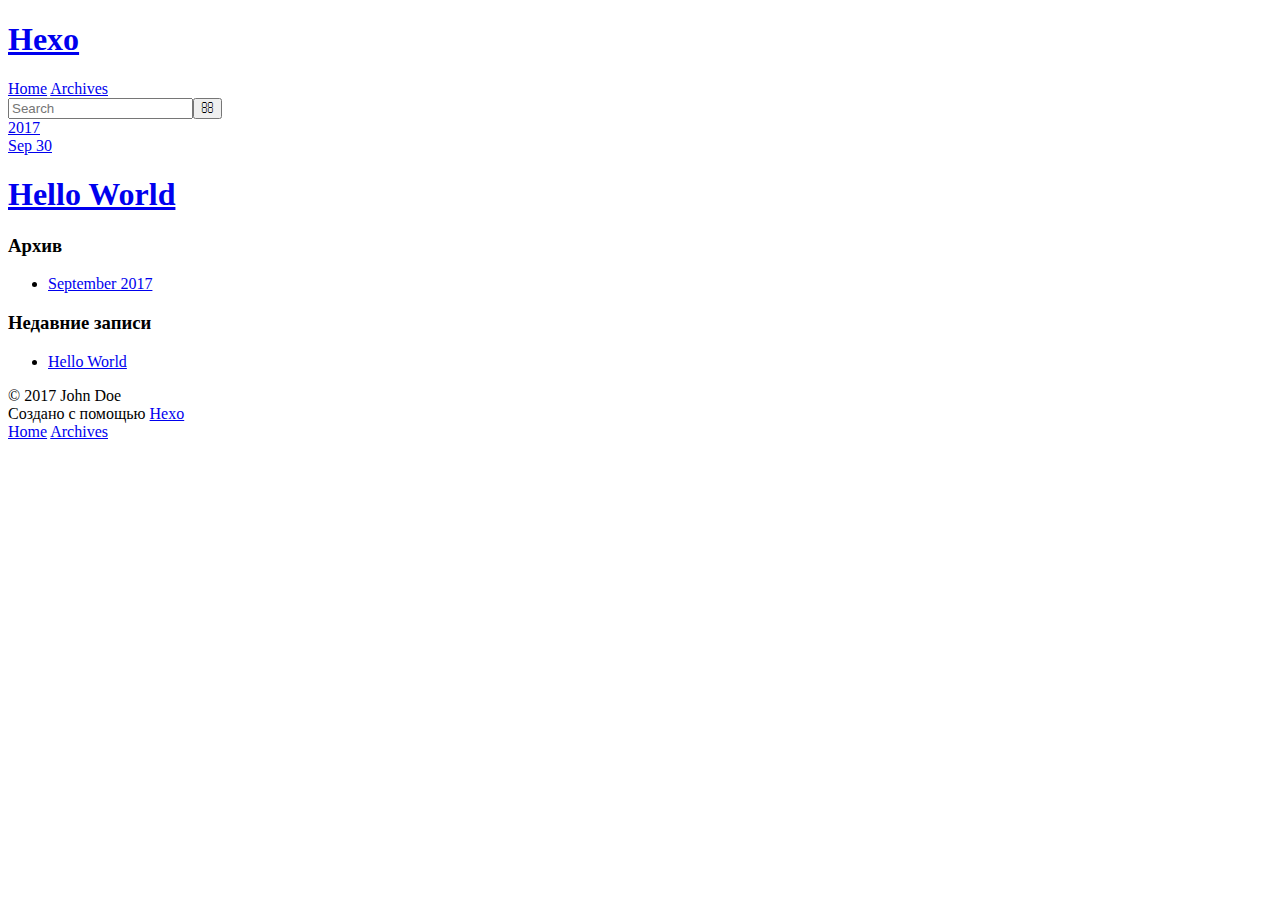
==== archives/index.html @ 641fe26c "Site updated: 2017-09-30 15:35:42" ====
<!DOCTYPE html>
<html>
<head>
  <meta charset="utf-8">
  
  <title>Архив | Hexo</title>
  <meta name="viewport" content="width=device-width, initial-scale=1, maximum-scale=1">
  <meta property="og:type" content="website">
<meta property="og:title" content="Hexo">
<meta property="og:url" content="http://yoursite.com/archives/index.html">
<meta property="og:site_name" content="Hexo">
<meta name="twitter:card" content="summary">
<meta name="twitter:title" content="Hexo">
  
    <link rel="alternate" href="/atom.xml" title="Hexo" type="application/atom+xml">
  
  
    <link rel="icon" href="/favicon.png">
  
  
    <link href="//fonts.googleapis.com/css?family=Source+Code+Pro" rel="stylesheet" type="text/css">
  
  <link rel="stylesheet" href="/css/style.css">
  

</head>

<body>
  <div id="container">
    <div id="wrap">
      <header id="header">
  <div id="banner"></div>
  <div id="header-outer" class="outer">
    <div id="header-title" class="inner">
      <h1 id="logo-wrap">
        <a href="/" id="logo">Hexo</a>
      </h1>
      
    </div>
    <div id="header-inner" class="inner">
      <nav id="main-nav">
        <a id="main-nav-toggle" class="nav-icon"></a>
        
          <a class="main-nav-link" href="/">Home</a>
        
          <a class="main-nav-link" href="/archives">Archives</a>
        
      </nav>
      <nav id="sub-nav">
        
          <a id="nav-rss-link" class="nav-icon" href="/atom.xml" title="RSS-каналы"></a>
        
        <a id="nav-search-btn" class="nav-icon" title="Поиск"></a>
      </nav>
      <div id="search-form-wrap">
        <form action="//google.com/search" method="get" accept-charset="UTF-8" class="search-form"><input type="search" name="q" class="search-form-input" placeholder="Search"><button type="submit" class="search-form-submit">&#xF002;</button><input type="hidden" name="sitesearch" value="http://yoursite.com"></form>
      </div>
    </div>
  </div>
</header>
      <div class="outer">
        <section id="main">
  
  
    
    
      
      
      <section class="archives-wrap">
        <div class="archive-year-wrap">
          <a href="/archives/2017" class="archive-year">2017</a>
        </div>
        <div class="archives">
    
    <article class="archive-article archive-type-post">
  <div class="archive-article-inner">
    <header class="archive-article-header">
      <a href="/2017/09/30/hello-world/" class="archive-article-date">
  <time datetime="2017-09-30T03:47:22.756Z" itemprop="datePublished">Sep 30</time>
</a>
      
  
    <h1 itemprop="name">
      <a class="archive-article-title" href="/2017/09/30/hello-world/">Hello World</a>
    </h1>
  

    </header>
  </div>
</article>
  
  
    </div></section>
  

</section>
        
          <aside id="sidebar">
  
    

  
    

  
    
  
    
  <div class="widget-wrap">
    <h3 class="widget-title">Архив</h3>
    <div class="widget">
      <ul class="archive-list"><li class="archive-list-item"><a class="archive-list-link" href="/archives/2017/09/">September 2017</a></li></ul>
    </div>
  </div>


  
    
  <div class="widget-wrap">
    <h3 class="widget-title">Недавние записи</h3>
    <div class="widget">
      <ul>
        
          <li>
            <a href="/2017/09/30/hello-world/">Hello World</a>
          </li>
        
      </ul>
    </div>
  </div>

  
</aside>
        
      </div>
      <footer id="footer">
  
  <div class="outer">
    <div id="footer-info" class="inner">
      &copy; 2017 John Doe<br>
      Создано с помощью <a href="http://hexo.io/" target="_blank">Hexo</a>
    </div>
  </div>
</footer>
    </div>
    <nav id="mobile-nav">
  
    <a href="/" class="mobile-nav-link">Home</a>
  
    <a href="/archives" class="mobile-nav-link">Archives</a>
  
</nav>
    

<script src="//ajax.googleapis.com/ajax/libs/jquery/2.0.3/jquery.min.js"></script>


  <link rel="stylesheet" href="/fancybox/jquery.fancybox.css">
  <script src="/fancybox/jquery.fancybox.pack.js"></script>


<script src="/js/script.js"></script>

  </div>
</body>
</html>
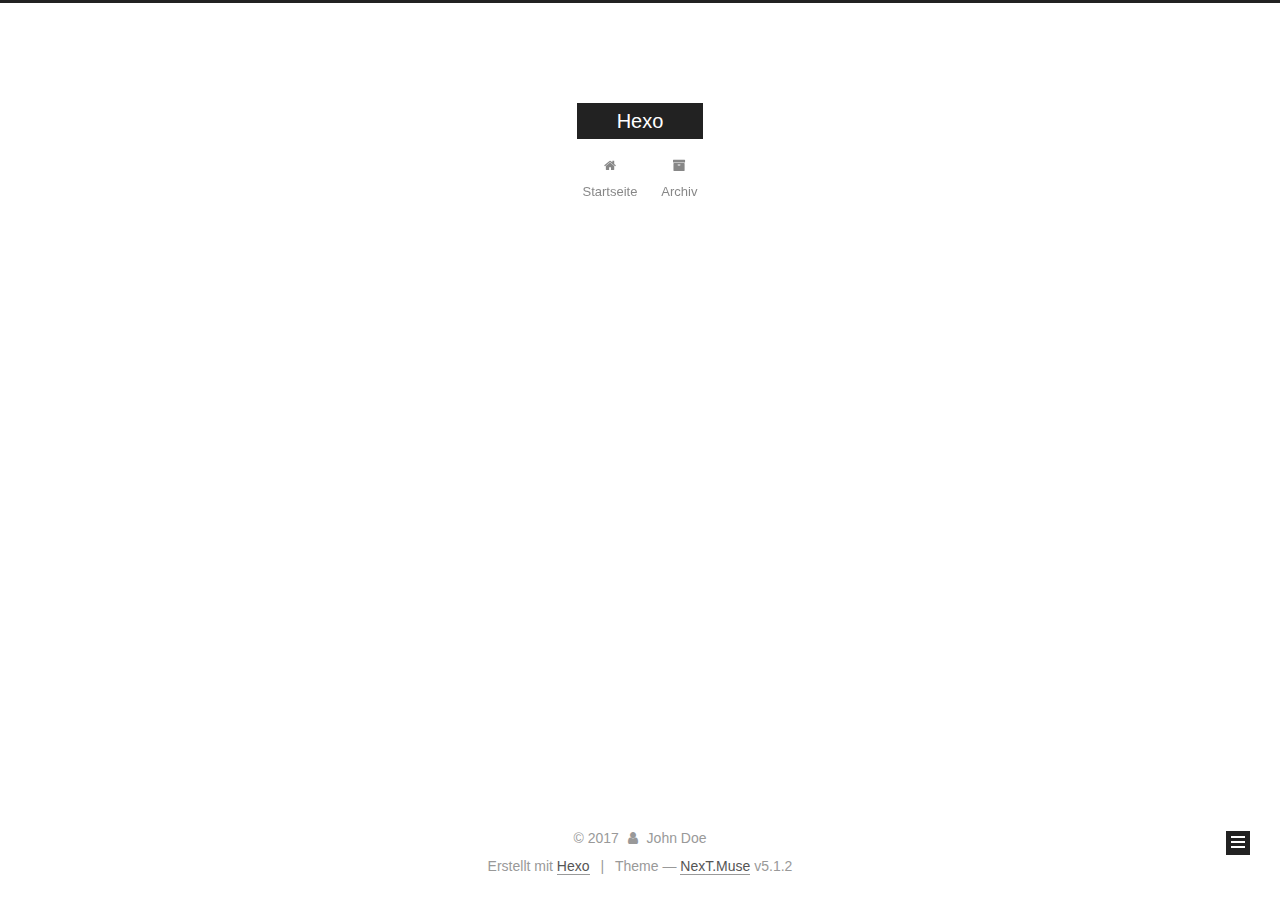
==== commit d3f74ebb: "Site updated: 2017-09-30 15:58:44" ====
--- a/archives/index.html
+++ b/archives/index.html
@@ -1,166 +1,524 @@
 <!DOCTYPE html>
-<html>
+
+
+
+  
+
+
+<html class="theme-next muse use-motion" lang="">
 <head>
-  <meta charset="utf-8">
-  
-  <title>Архив | Hexo</title>
-  <meta name="viewport" content="width=device-width, initial-scale=1, maximum-scale=1">
-  <meta property="og:type" content="website">
+  <meta charset="UTF-8"/>
+<meta http-equiv="X-UA-Compatible" content="IE=edge" />
+<meta name="viewport" content="width=device-width, initial-scale=1, maximum-scale=1"/>
+<meta name="theme-color" content="#222">
+
+
+
+
+
+
+
+
+
+<meta http-equiv="Cache-Control" content="no-transform" />
+<meta http-equiv="Cache-Control" content="no-siteapp" />
+
+
+
+
+
+
+
+
+
+
+
+
+
+
+
+
+  
+  
+  <link href="/lib/fancybox/source/jquery.fancybox.css?v=2.1.5" rel="stylesheet" type="text/css" />
+
+
+
+
+
+
+
+<link href="/lib/font-awesome/css/font-awesome.min.css?v=4.6.2" rel="stylesheet" type="text/css" />
+
+<link href="/css/main.css?v=5.1.2" rel="stylesheet" type="text/css" />
+
+
+  <meta name="keywords" content="Hexo, NexT" />
+
+
+
+
+
+
+
+
+  <link rel="shortcut icon" type="image/x-icon" href="/favicon.ico?v=5.1.2" />
+
+
+
+
+
+
+<meta property="og:type" content="website">
 <meta property="og:title" content="Hexo">
 <meta property="og:url" content="http://yoursite.com/archives/index.html">
 <meta property="og:site_name" content="Hexo">
 <meta name="twitter:card" content="summary">
 <meta name="twitter:title" content="Hexo">
-  
-    <link rel="alternate" href="/atom.xml" title="Hexo" type="application/atom+xml">
-  
-  
-    <link rel="icon" href="/favicon.png">
-  
-  
-    <link href="//fonts.googleapis.com/css?family=Source+Code+Pro" rel="stylesheet" type="text/css">
-  
-  <link rel="stylesheet" href="/css/style.css">
-  
+
+
+
+<script type="text/javascript" id="hexo.configurations">
+  var NexT = window.NexT || {};
+  var CONFIG = {
+    root: '/',
+    scheme: 'Muse',
+    version: '5.1.2',
+    sidebar: {"position":"left","display":"post","offset":12,"offset_float":12,"b2t":false,"scrollpercent":false,"onmobile":false},
+    fancybox: true,
+    tabs: true,
+    motion: {"enable":true,"async":false,"transition":{"post_block":"fadeIn","post_header":"slideDownIn","post_body":"slideDownIn","coll_header":"slideLeftIn"}},
+    duoshuo: {
+      userId: '0',
+      author: 'Author'
+    },
+    algolia: {
+      applicationID: '',
+      apiKey: '',
+      indexName: '',
+      hits: {"per_page":10},
+      labels: {"input_placeholder":"Search for Posts","hits_empty":"We didn't find any results for the search: ${query}","hits_stats":"${hits} results found in ${time} ms"}
+    }
+  };
+</script>
+
+
+
+  <link rel="canonical" href="http://yoursite.com/archives/"/>
+
+
+
+
+
+  <title>Archiv | Hexo</title>
+  
+
+
+
+
+
+
+
 
 </head>
 
-<body>
-  <div id="container">
-    <div id="wrap">
-      <header id="header">
-  <div id="banner"></div>
-  <div id="header-outer" class="outer">
-    <div id="header-title" class="inner">
-      <h1 id="logo-wrap">
-        <a href="/" id="logo">Hexo</a>
-      </h1>
-      
+<body itemscope itemtype="http://schema.org/WebPage" lang="">
+
+  
+  
+    
+  
+
+  <div class="container sidebar-position-left page-archive">
+    <div class="headband"></div>
+
+    <header id="header" class="header" itemscope itemtype="http://schema.org/WPHeader">
+      <div class="header-inner"><div class="site-brand-wrapper">
+  <div class="site-meta ">
+    
+
+    <div class="custom-logo-site-title">
+      <a href="/"  class="brand" rel="start">
+        <span class="logo-line-before"><i></i></span>
+        <span class="site-title">Hexo</span>
+        <span class="logo-line-after"><i></i></span>
+      </a>
     </div>
-    <div id="header-inner" class="inner">
-      <nav id="main-nav">
-        <a id="main-nav-toggle" class="nav-icon"></a>
-        
-          <a class="main-nav-link" href="/">Home</a>
-        
-          <a class="main-nav-link" href="/archives">Archives</a>
-        
-      </nav>
-      <nav id="sub-nav">
-        
-          <a id="nav-rss-link" class="nav-icon" href="/atom.xml" title="RSS-каналы"></a>
-        
-        <a id="nav-search-btn" class="nav-icon" title="Поиск"></a>
-      </nav>
-      <div id="search-form-wrap">
-        <form action="//google.com/search" method="get" accept-charset="UTF-8" class="search-form"><input type="search" name="q" class="search-form-input" placeholder="Search"><button type="submit" class="search-form-submit">&#xF002;</button><input type="hidden" name="sitesearch" value="http://yoursite.com"></form>
+      
+        <p class="site-subtitle"></p>
+      
+  </div>
+
+  <div class="site-nav-toggle">
+    <button>
+      <span class="btn-bar"></span>
+      <span class="btn-bar"></span>
+      <span class="btn-bar"></span>
+    </button>
+  </div>
+</div>
+
+<nav class="site-nav">
+  
+
+  
+    <ul id="menu" class="menu">
+      
+        
+        <li class="menu-item menu-item-home">
+          <a href="/" rel="section">
+            
+              <i class="menu-item-icon fa fa-fw fa-home"></i> <br />
+            
+            Startseite
+          </a>
+        </li>
+      
+        
+        <li class="menu-item menu-item-archives">
+          <a href="/archives/" rel="section">
+            
+              <i class="menu-item-icon fa fa-fw fa-archive"></i> <br />
+            
+            Archiv
+          </a>
+        </li>
+      
+
+      
+    </ul>
+  
+
+  
+</nav>
+
+
+
+ </div>
+    </header>
+
+    <main id="main" class="main">
+      <div class="main-inner">
+        <div class="content-wrap">
+          <div id="content" class="content">
+            
+
+  
+  
+  
+  <div class="post-block archive">
+    <div id="posts" class="posts-collapse">
+      <span class="archive-move-on"></span>
+
+      <span class="archive-page-counter">
+        
+        
+        
+          
+        
+        Öhm..! Ein Artikel. Bleib dran.
+      </span>
+
+      
+
+        
+        
+        
+
+        
+          
+          <div class="collection-title">
+            <h1 class="archive-year" id="archive-year-2017">2017</h1>
+          </div>
+        
+        
+
+        
+
+  <article class="post post-type-normal" itemscope itemtype="http://schema.org/Article">
+    <header class="post-header">
+
+      <h2 class="post-title">
+        
+            <a class="post-title-link" href="/2017/09/30/hello-world/" itemprop="url">
+              
+                <span itemprop="name">Hello World</span>
+              
+            </a>
+        
+      </h2>
+
+      <div class="post-meta">
+        <time class="post-time" itemprop="dateCreated"
+              datetime="2017-09-30T11:47:22+08:00"
+              content="2017-09-30" >
+          09-30
+        </time>
       </div>
+
+    </header>
+  </article>
+
+
+
+      
+
     </div>
   </div>
-</header>
-      <div class="outer">
-        <section id="main">
-  
-  
-    
-    
-      
-      
-      <section class="archives-wrap">
-        <div class="archive-year-wrap">
-          <a href="/archives/2017" class="archive-year">2017</a>
+  
+  
+  
+
+  
+
+
+
+          </div>
+          
+
+
+          
+
         </div>
-        <div class="archives">
-    
-    <article class="archive-article archive-type-post">
-  <div class="archive-article-inner">
-    <header class="archive-article-header">
-      <a href="/2017/09/30/hello-world/" class="archive-article-date">
-  <time datetime="2017-09-30T03:47:22.756Z" itemprop="datePublished">Sep 30</time>
-</a>
-      
-  
-    <h1 itemprop="name">
-      <a class="archive-article-title" href="/2017/09/30/hello-world/">Hello World</a>
-    </h1>
-  
-
-    </header>
-  </div>
-</article>
-  
-  
-    </div></section>
-  
-
-</section>
-        
-          <aside id="sidebar">
-  
-    
-
-  
-    
-
-  
-    
-  
-    
-  <div class="widget-wrap">
-    <h3 class="widget-title">Архив</h3>
-    <div class="widget">
-      <ul class="archive-list"><li class="archive-list-item"><a class="archive-list-link" href="/archives/2017/09/">September 2017</a></li></ul>
+        
+          
+  
+  <div class="sidebar-toggle">
+    <div class="sidebar-toggle-line-wrap">
+      <span class="sidebar-toggle-line sidebar-toggle-line-first"></span>
+      <span class="sidebar-toggle-line sidebar-toggle-line-middle"></span>
+      <span class="sidebar-toggle-line sidebar-toggle-line-last"></span>
     </div>
   </div>
 
-
-  
+  <aside id="sidebar" class="sidebar">
     
-  <div class="widget-wrap">
-    <h3 class="widget-title">Недавние записи</h3>
-    <div class="widget">
-      <ul>
-        
-          <li>
-            <a href="/2017/09/30/hello-world/">Hello World</a>
-          </li>
-        
-      </ul>
+    <div class="sidebar-inner">
+
+      
+
+      
+
+      <section class="site-overview sidebar-panel sidebar-panel-active">
+        <div class="site-author motion-element" itemprop="author" itemscope itemtype="http://schema.org/Person">
+          
+            <p class="site-author-name" itemprop="name">John Doe</p>
+            <p class="site-description motion-element" itemprop="description"></p>
+        </div>
+
+        <nav class="site-state motion-element">
+
+          
+            <div class="site-state-item site-state-posts">
+            
+              <a href="/archives/">
+            
+                <span class="site-state-item-count">1</span>
+                <span class="site-state-item-name">Artikel</span>
+              </a>
+            </div>
+          
+
+          
+
+          
+
+        </nav>
+
+        
+
+        <div class="links-of-author motion-element">
+          
+        </div>
+
+        
+        
+
+        
+        
+
+        
+
+
+      </section>
+
+      
+
+      
+
     </div>
+  </aside>
+
+
+        
+      </div>
+    </main>
+
+    <footer id="footer" class="footer">
+      <div class="footer-inner">
+        <div class="copyright">&copy; <span itemprop="copyrightYear">2017</span>
+  <span class="with-love">
+    <i class="fa fa-user"></i>
+  </span>
+  <span class="author" itemprop="copyrightHolder">John Doe</span>
+
+  
+</div>
+
+
+  <div class="powered-by">Erstellt mit  <a class="theme-link" target="_blank" href="https://hexo.io">Hexo</a></div>
+
+
+
+  <span class="post-meta-divider">|</span>
+
+
+
+  <div class="theme-info">Theme &mdash; <a class="theme-link" target="_blank" href="https://github.com/iissnan/hexo-theme-next">NexT.Muse</a> v5.1.2</div>
+
+
+
+
+        
+
+
+
+
+
+
+
+        
+      </div>
+    </footer>
+
+    
+      <div class="back-to-top">
+        <i class="fa fa-arrow-up"></i>
+        
+      </div>
+    
+
   </div>
 
   
-</aside>
-        
-      </div>
-      <footer id="footer">
-  
-  <div class="outer">
-    <div id="footer-info" class="inner">
-      &copy; 2017 John Doe<br>
-      Создано с помощью <a href="http://hexo.io/" target="_blank">Hexo</a>
-    </div>
-  </div>
-</footer>
-    </div>
-    <nav id="mobile-nav">
-  
-    <a href="/" class="mobile-nav-link">Home</a>
-  
-    <a href="/archives" class="mobile-nav-link">Archives</a>
-  
-</nav>
-    
-
-<script src="//ajax.googleapis.com/ajax/libs/jquery/2.0.3/jquery.min.js"></script>
-
-
-  <link rel="stylesheet" href="/fancybox/jquery.fancybox.css">
-  <script src="/fancybox/jquery.fancybox.pack.js"></script>
-
-
-<script src="/js/script.js"></script>
-
-  </div>
+
+<script type="text/javascript">
+  if (Object.prototype.toString.call(window.Promise) !== '[object Function]') {
+    window.Promise = null;
+  }
+</script>
+
+
+
+
+
+
+
+
+
+  
+
+
+
+
+
+
+
+
+
+
+
+
+  
+  <script type="text/javascript" src="/lib/jquery/index.js?v=2.1.3"></script>
+
+  
+  <script type="text/javascript" src="/lib/fastclick/lib/fastclick.min.js?v=1.0.6"></script>
+
+  
+  <script type="text/javascript" src="/lib/jquery_lazyload/jquery.lazyload.js?v=1.9.7"></script>
+
+  
+  <script type="text/javascript" src="/lib/velocity/velocity.min.js?v=1.2.1"></script>
+
+  
+  <script type="text/javascript" src="/lib/velocity/velocity.ui.min.js?v=1.2.1"></script>
+
+  
+  <script type="text/javascript" src="/lib/fancybox/source/jquery.fancybox.pack.js?v=2.1.5"></script>
+
+
+  
+
+
+  <script type="text/javascript" src="/js/src/utils.js?v=5.1.2"></script>
+
+  <script type="text/javascript" src="/js/src/motion.js?v=5.1.2"></script>
+
+
+
+  
+  
+
+  <script type="text/javascript" src="/js/src/scrollspy.js?v=5.1.2"></script>
+<script type="text/javascript" src="/js/src/post-details.js?v=5.1.2"></script>
+
+
+  
+
+  
+
+
+  <script type="text/javascript" src="/js/src/bootstrap.js?v=5.1.2"></script>
+
+
+
+  
+
+
+  
+
+
+
+
+	
+
+
+
+
+
+  
+
+
+
+
+
+  
+
+
+
+
+
+
+
+
+  
+
+
+
+
+
+  
+
+  
+
+  
+
+  
+
+  
+
+  
+
 </body>
-</html>+</html>
--- a/css/main.css
+++ b/css/main.css
@@ -0,0 +1,2657 @@
+/* normalize.css v3.0.2 | MIT License | git.io/normalize */
+html {
+  font-family: sans-serif; /* 1 */
+  -ms-text-size-adjust: 100%; /* 2 */
+  -webkit-text-size-adjust: 100%; /* 2 */
+}
+body {
+  margin: 0;
+}
+article,
+aside,
+details,
+figcaption,
+figure,
+footer,
+header,
+hgroup,
+main,
+menu,
+nav,
+section,
+summary {
+  display: block;
+}
+audio,
+canvas,
+progress,
+video {
+  display: inline-block; /* 1 */
+  vertical-align: baseline; /* 2 */
+}
+audio:not([controls]) {
+  display: none;
+  height: 0;
+}
+[hidden],
+template {
+  display: none;
+}
+a {
+  background-color: transparent;
+}
+a:active,
+a:hover {
+  outline: 0;
+}
+abbr[title] {
+  border-bottom: 1px dotted;
+}
+b,
+strong {
+  font-weight: bold;
+}
+dfn {
+  font-style: italic;
+}
+h1 {
+  font-size: 2em;
+  margin: 0.67em 0;
+}
+mark {
+  background: #ff0;
+  color: #000;
+}
+small {
+  font-size: 80%;
+}
+sub,
+sup {
+  font-size: 75%;
+  line-height: 0;
+  position: relative;
+  vertical-align: baseline;
+}
+sup {
+  top: -0.5em;
+}
+sub {
+  bottom: -0.25em;
+}
+img {
+  border: 0;
+}
+svg:not(:root) {
+  overflow: hidden;
+}
+figure {
+  margin: 1em 40px;
+}
+hr {
+  -moz-box-sizing: content-box;
+  box-sizing: content-box;
+  height: 0;
+}
+pre {
+  overflow: auto;
+}
+code,
+kbd,
+pre,
+samp {
+  font-family: monospace, monospace;
+  font-size: 1em;
+}
+button,
+input,
+optgroup,
+select,
+textarea {
+  color: inherit; /* 1 */
+  font: inherit; /* 2 */
+  margin: 0; /* 3 */
+}
+button {
+  overflow: visible;
+}
+button,
+select {
+  text-transform: none;
+}
+button,
+html input[type="button"],
+input[type="reset"],
+input[type="submit"] {
+  -webkit-appearance: button; /* 2 */
+  cursor: pointer; /* 3 */
+}
+button[disabled],
+html input[disabled] {
+  cursor: default;
+}
+button::-moz-focus-inner,
+input::-moz-focus-inner {
+  border: 0;
+  padding: 0;
+}
+input {
+  line-height: normal;
+}
+input[type="checkbox"],
+input[type="radio"] {
+  box-sizing: border-box; /* 1 */
+  padding: 0; /* 2 */
+}
+input[type="number"]::-webkit-inner-spin-button,
+input[type="number"]::-webkit-outer-spin-button {
+  height: auto;
+}
+input[type="search"] {
+  -webkit-appearance: textfield; /* 1 */
+  -moz-box-sizing: content-box;
+  -webkit-box-sizing: content-box; /* 2 */
+  box-sizing: content-box;
+}
+input[type="search"]::-webkit-search-cancel-button,
+input[type="search"]::-webkit-search-decoration {
+  -webkit-appearance: none;
+}
+fieldset {
+  border: 1px solid #c0c0c0;
+  margin: 0 2px;
+  padding: 0.35em 0.625em 0.75em;
+}
+legend {
+  border: 0; /* 1 */
+  padding: 0; /* 2 */
+}
+textarea {
+  overflow: auto;
+}
+optgroup {
+  font-weight: bold;
+}
+table {
+  border-collapse: collapse;
+  border-spacing: 0;
+}
+td,
+th {
+  padding: 0;
+}
+::selection {
+  background: #262a30;
+  color: #fff;
+}
+body {
+  position: relative;
+  font-family: 'Lato', "PingFang SC", "Microsoft YaHei", sans-serif;
+  font-size: 14px;
+  line-height: 2;
+  color: #555;
+  background: #fff;
+}
+@media (max-width: 767px) {
+  body {
+    padding-right: 0 !important;
+  }
+}
+@media (min-width: 768px) and (max-width: 991px) {
+  body {
+    padding-right: 0 !important;
+  }
+}
+@media (min-width: 1600px) {
+  body {
+    font-size: 16px;
+  }
+}
+h1,
+h2,
+h3,
+h4,
+h5,
+h6 {
+  margin: 0;
+  padding: 0;
+  font-weight: bold;
+  line-height: 1.5;
+  font-family: 'Lato', "PingFang SC", "Microsoft YaHei", sans-serif;
+}
+h2,
+h3,
+h4,
+h5,
+h6 {
+  margin: 20px 0 15px;
+}
+h1 {
+  font-size: 22px;
+}
+@media (max-width: 767px) {
+  h1 {
+    font-size: 18px;
+  }
+}
+h2 {
+  font-size: 20px;
+}
+@media (max-width: 767px) {
+  h2 {
+    font-size: 16px;
+  }
+}
+h3 {
+  font-size: 18px;
+}
+@media (max-width: 767px) {
+  h3 {
+    font-size: 14px;
+  }
+}
+h4 {
+  font-size: 16px;
+}
+@media (max-width: 767px) {
+  h4 {
+    font-size: 12px;
+  }
+}
+h5 {
+  font-size: 14px;
+}
+@media (max-width: 767px) {
+  h5 {
+    font-size: 10px;
+  }
+}
+h6 {
+  font-size: 12px;
+}
+@media (max-width: 767px) {
+  h6 {
+    font-size: 8px;
+  }
+}
+p {
+  margin: 0 0 20px 0;
+}
+a {
+  color: #555;
+  text-decoration: none;
+  outline: none;
+  border-bottom: 1px solid #999;
+  word-wrap: break-word;
+}
+a:hover {
+  color: #222;
+  border-bottom-color: #222;
+}
+blockquote {
+  margin: 0;
+  padding: 0;
+}
+img {
+  display: block;
+  margin: auto;
+  max-width: 100%;
+  height: auto;
+}
+hr {
+  margin: 40px 0;
+  height: 3px;
+  border: none;
+  background-color: #ddd;
+  background-image: repeating-linear-gradient(-45deg, #fff, #fff 4px, transparent 4px, transparent 8px);
+}
+blockquote {
+  padding: 0 15px;
+  color: #666;
+  border-left: 4px solid #ddd;
+}
+blockquote cite::before {
+  content: "-";
+  padding: 0 5px;
+}
+dt {
+  font-weight: 700;
+}
+dd {
+  margin: 0;
+  padding: 0;
+}
+kbd {
+  border: 1px solid #ccc;
+  border-radius: 0.2em;
+  box-shadow: 0.1em 0.1em 0.2em rgba(0,0,0,0.1);
+  background-color: #f9f9f9;
+  font-family: inherit;
+  background-image: -webkit-linear-gradient(top, #eee, #fff, #eee);
+  padding: 0.1em 0.3em;
+  white-space: nowrap;
+}
+.text-left {
+  text-align: left;
+}
+.text-center {
+  text-align: center;
+}
+.text-right {
+  text-align: right;
+}
+.text-justify {
+  text-align: justify;
+}
+.text-nowrap {
+  white-space: nowrap;
+}
+.text-lowercase {
+  text-transform: lowercase;
+}
+.text-uppercase {
+  text-transform: uppercase;
+}
+.text-capitalize {
+  text-transform: capitalize;
+}
+.center-block {
+  display: block;
+  margin-left: auto;
+  margin-right: auto;
+}
+.clearfix:before,
+.clearfix:after {
+  content: " ";
+  display: table;
+}
+.clearfix:after {
+  clear: both;
+}
+.pullquote {
+  width: 45%;
+}
+.pullquote.left {
+  float: left;
+  margin-left: 5px;
+  margin-right: 10px;
+}
+.pullquote.right {
+  float: right;
+  margin-left: 10px;
+  margin-right: 5px;
+}
+.affix.affix.affix {
+  position: fixed;
+}
+.translation {
+  margin-top: -20px;
+  font-size: 14px;
+  color: #999;
+}
+.scrollbar-measure {
+  width: 100px;
+  height: 100px;
+  overflow: scroll;
+  position: absolute;
+  top: -9999px;
+}
+.use-motion .motion-element {
+  opacity: 0;
+}
+table {
+  margin: 20px 0;
+  width: 100%;
+  border-collapse: collapse;
+  border-spacing: 0;
+  border: 1px solid #ddd;
+  font-size: 14px;
+  table-layout: fixed;
+  word-wrap: break-all;
+}
+table>tbody>tr:nth-of-type(odd) {
+  background-color: #f9f9f9;
+}
+table>tbody>tr:hover {
+  background-color: #f5f5f5;
+}
+caption,
+th,
+td {
+  padding: 8px;
+  text-align: left;
+  vertical-align: middle;
+  font-weight: normal;
+}
+th,
+td {
+  border-bottom: 3px solid #ddd;
+  border-right: 1px solid #eee;
+}
+th {
+  padding-bottom: 10px;
+  font-weight: 700;
+}
+td {
+  border-bottom-width: 1px;
+}
+html,
+body {
+  height: 100%;
+}
+.container {
+  position: relative;
+  min-height: 100%;
+}
+.header-inner {
+  margin: 0 auto;
+  padding: 100px 0 70px;
+  width: 700px;
+}
+@media (min-width: 1600px) {
+  .container .header-inner {
+    width: 900px;
+  }
+}
+.main {
+  padding-bottom: 150px;
+}
+.main-inner {
+  margin: 0 auto;
+  width: 700px;
+}
+@media (min-width: 1600px) {
+  .container .main-inner {
+    width: 900px;
+  }
+}
+.footer {
+  position: absolute;
+  left: 0;
+  bottom: 0;
+  width: 100%;
+  min-height: 50px;
+}
+.footer-inner {
+  box-sizing: border-box;
+  margin: 20px auto;
+  width: 700px;
+}
+@media (min-width: 1600px) {
+  .container .footer-inner {
+    width: 900px;
+  }
+}
+pre,
+.highlight {
+  overflow: auto;
+  margin: 20px 0;
+  padding: 0;
+  font-size: 13px;
+  color: #4d4d4c;
+  background: #f7f7f7;
+  line-height: 1.6;
+}
+pre,
+code {
+  font-family: consolas, Menlo, "PingFang SC", "Microsoft YaHei", monospace;
+}
+code {
+  padding: 2px 4px;
+  word-wrap: break-word;
+  color: #555;
+  background: #eee;
+  border-radius: 3px;
+  font-size: 13px;
+}
+pre code {
+  padding: 0;
+  color: #4d4d4c;
+  background: none;
+  text-shadow: none;
+}
+.highlight {
+  border-radius: 1px;
+}
+.highlight pre {
+  border: none;
+  margin: 0;
+  padding: 10px 0;
+}
+.highlight table {
+  margin: 0;
+  width: auto;
+  border: none;
+}
+.highlight td {
+  border: none;
+  padding: 0;
+}
+.highlight figcaption {
+  font-size: 1em;
+  color: #4d4d4c;
+  line-height: 1em;
+  margin-bottom: 1em;
+}
+.highlight figcaption:before,
+.highlight figcaption:after {
+  content: " ";
+  display: table;
+}
+.highlight figcaption:after {
+  clear: both;
+}
+.highlight figcaption a {
+  float: right;
+  color: #4d4d4c;
+}
+.highlight figcaption a:hover {
+  border-bottom-color: #4d4d4c;
+}
+.highlight .gutter pre {
+  padding-left: 10px;
+  padding-right: 10px;
+  color: #869194;
+  text-align: right;
+  background-color: #eff2f3;
+}
+.highlight .code pre {
+  width: 100%;
+  padding-left: 10px;
+  padding-right: 10px;
+  background-color: #f7f7f7;
+}
+.highlight .line {
+  height: 20px;
+}
+.gutter {
+  -webkit-user-select: none;
+  -moz-user-select: none;
+  -ms-user-select: none;
+  user-select: none;
+}
+.gist table {
+  width: auto;
+}
+.gist table td {
+  border: none;
+}
+pre .deletion {
+  background: #fdd;
+}
+pre .addition {
+  background: #dfd;
+}
+pre .meta {
+  color: #8959a8;
+}
+pre .comment {
+  color: #8e908c;
+}
+pre .variable,
+pre .attribute,
+pre .tag,
+pre .regexp,
+pre .ruby .constant,
+pre .xml .tag .title,
+pre .xml .pi,
+pre .xml .doctype,
+pre .html .doctype,
+pre .css .id,
+pre .css .class,
+pre .css .pseudo {
+  color: #c82829;
+}
+pre .number,
+pre .preprocessor,
+pre .built_in,
+pre .literal,
+pre .params,
+pre .constant,
+pre .command {
+  color: #f5871f;
+}
+pre .ruby .class .title,
+pre .css .rules .attribute,
+pre .string,
+pre .value,
+pre .inheritance,
+pre .header,
+pre .ruby .symbol,
+pre .xml .cdata,
+pre .special,
+pre .number,
+pre .formula {
+  color: #718c00;
+}
+pre .title,
+pre .css .hexcolor {
+  color: #3e999f;
+}
+pre .function,
+pre .python .decorator,
+pre .python .title,
+pre .ruby .function .title,
+pre .ruby .title .keyword,
+pre .perl .sub,
+pre .javascript .title,
+pre .coffeescript .title {
+  color: #4271ae;
+}
+pre .keyword,
+pre .javascript .function {
+  color: #8959a8;
+}
+.full-image.full-image.full-image {
+  border: none;
+  max-width: 100%;
+  width: auto;
+  margin: 20px auto;
+}
+@media (min-width: 992px) {
+  .full-image.full-image.full-image {
+    max-width: none;
+    width: 110%;
+    margin: 25px -5%;
+  }
+}
+.blockquote-center,
+.page-home .post-type-quote blockquote,
+.page-post-detail .post-type-quote blockquote {
+  position: relative;
+  margin: 40px 0;
+  padding: 0;
+  border-left: none;
+  text-align: center;
+}
+.blockquote-center::before,
+.page-home .post-type-quote blockquote::before,
+.page-post-detail .post-type-quote blockquote::before,
+.blockquote-center::after,
+.page-home .post-type-quote blockquote::after,
+.page-post-detail .post-type-quote blockquote::after {
+  position: absolute;
+  content: ' ';
+  display: block;
+  width: 100%;
+  height: 24px;
+  opacity: 0.2;
+  background-repeat: no-repeat;
+  background-position: 0 -6px;
+  background-size: 22px 22px;
+}
+.blockquote-center::before,
+.page-home .post-type-quote blockquote::before,
+.page-post-detail .post-type-quote blockquote::before {
+  top: -20px;
+  background-image: url("../images/quote-l.svg");
+  border-top: 1px solid #ccc;
+}
+.blockquote-center::after,
+.page-home .post-type-quote blockquote::after,
+.page-post-detail .post-type-quote blockquote::after {
+  bottom: -20px;
+  background-image: url("../images/quote-r.svg");
+  border-bottom: 1px solid #ccc;
+  background-position: 100% 8px;
+}
+.blockquote-center p,
+.page-home .post-type-quote blockquote p,
+.page-post-detail .post-type-quote blockquote p,
+.blockquote-center div,
+.page-home .post-type-quote blockquote div,
+.page-post-detail .post-type-quote blockquote div {
+  text-align: center;
+}
+.post .post-body .group-picture img {
+  box-sizing: border-box;
+  padding: 0 3px;
+  border: none;
+}
+.post .group-picture-row {
+  overflow: hidden;
+  margin-top: 6px;
+}
+.post .group-picture-row:first-child {
+  margin-top: 0;
+}
+.post .group-picture-column {
+  float: left;
+}
+.page-post-detail .post-body .group-picture-column {
+  float: none;
+  margin-top: 10px;
+  width: auto !important;
+}
+.page-post-detail .post-body .group-picture-column img {
+  margin: 0 auto;
+}
+.page-archive .group-picture-container {
+  overflow: hidden;
+}
+.page-archive .group-picture-row {
+  float: left;
+}
+.page-archive .group-picture-row:first-child {
+  margin-top: 6px;
+}
+.page-archive .group-picture-column {
+  max-width: 150px;
+  max-height: 150px;
+}
+.post-body .note {
+  position: relative;
+  padding: 15px;
+  margin-bottom: 20px;
+  border: 1px solid #eee;
+  border-left-width: 5px;
+  border-radius: 3px;
+}
+.post-body .note h2,
+.post-body .note h3,
+.post-body .note h4,
+.post-body .note h5,
+.post-body .note h6 {
+  margin-top: 0;
+  margin-bottom: 0;
+  border-bottom: initial;
+  padding-top: 0 !important;
+}
+.post-body .note p:first-child,
+.post-body .note ul:first-child,
+.post-body .note ol:first-child,
+.post-body .note table:first-child,
+.post-body .note pre:first-child,
+.post-body .note blockquote:first-child {
+  margin-top: 0;
+}
+.post-body .note p:last-child,
+.post-body .note ul:last-child,
+.post-body .note ol:last-child,
+.post-body .note table:last-child,
+.post-body .note pre:last-child,
+.post-body .note blockquote:last-child {
+  margin-bottom: 0;
+}
+.post-body .note.default {
+  border-left-color: #777;
+}
+.post-body .note.default h2,
+.post-body .note.default h3,
+.post-body .note.default h4,
+.post-body .note.default h5,
+.post-body .note.default h6 {
+  color: #777;
+}
+.post-body .note.primary {
+  border-left-color: #6f42c1;
+}
+.post-body .note.primary h2,
+.post-body .note.primary h3,
+.post-body .note.primary h4,
+.post-body .note.primary h5,
+.post-body .note.primary h6 {
+  color: #6f42c1;
+}
+.post-body .note.info {
+  border-left-color: #428bca;
+}
+.post-body .note.info h2,
+.post-body .note.info h3,
+.post-body .note.info h4,
+.post-body .note.info h5,
+.post-body .note.info h6 {
+  color: #428bca;
+}
+.post-body .note.success {
+  border-left-color: #5cb85c;
+}
+.post-body .note.success h2,
+.post-body .note.success h3,
+.post-body .note.success h4,
+.post-body .note.success h5,
+.post-body .note.success h6 {
+  color: #5cb85c;
+}
+.post-body .note.warning {
+  border-left-color: #f0ad4e;
+}
+.post-body .note.warning h2,
+.post-body .note.warning h3,
+.post-body .note.warning h4,
+.post-body .note.warning h5,
+.post-body .note.warning h6 {
+  color: #f0ad4e;
+}
+.post-body .note.danger {
+  border-left-color: #d9534f;
+}
+.post-body .note.danger h2,
+.post-body .note.danger h3,
+.post-body .note.danger h4,
+.post-body .note.danger h5,
+.post-body .note.danger h6 {
+  color: #d9534f;
+}
+.post-body .label {
+  display: inline;
+  padding: 0 2px;
+  white-space: nowrap;
+}
+.post-body .label.default {
+  background-color: #f0f0f0;
+}
+.post-body .label.primary {
+  background-color: #efe6f7;
+}
+.post-body .label.info {
+  background-color: #e5f2f8;
+}
+.post-body .label.success {
+  background-color: #e7f4e9;
+}
+.post-body .label.warning {
+  background-color: #fcf6e1;
+}
+.post-body .label.danger {
+  background-color: #fae8eb;
+}
+.post-body .tabs {
+  position: relative;
+  display: block;
+  margin-bottom: 20px;
+  padding-top: 10px;
+}
+.post-body .tabs ul.nav-tabs {
+  margin: 0;
+  padding: 0;
+  display: flex;
+  margin-bottom: -1px;
+}
+@media (max-width: 413px) {
+  .post-body .tabs ul.nav-tabs {
+    display: block;
+    margin-bottom: 5px;
+  }
+}
+.post-body .tabs ul.nav-tabs li.tab {
+  list-style-type: none !important;
+  margin: 0 0.25em 0 0;
+  border-top: 3px solid transparent;
+  border-left: 1px solid transparent;
+  border-right: 1px solid transparent;
+}
+@media (max-width: 413px) {
+  .post-body .tabs ul.nav-tabs li.tab {
+    margin: initial;
+    border-top: 1px solid transparent;
+    border-left: 3px solid transparent;
+    border-right: 1px solid transparent;
+    border-bottom: 1px solid transparent;
+  }
+}
+.post-body .tabs ul.nav-tabs li.tab a {
+  outline: 0;
+  border-bottom: initial;
+  display: block;
+  line-height: 1.8em;
+  padding: 0.25em 0.75em;
+  transition-duration: 0.2s;
+  transition-timing-function: ease-out;
+  transition-delay: 0s;
+}
+.post-body .tabs ul.nav-tabs li.tab a i {
+  width: 1.285714285714286em;
+}
+.post-body .tabs ul.nav-tabs li.tab.active {
+  border-top: 3px solid #fc6423;
+  border-left: 1px solid #ddd;
+  border-right: 1px solid #ddd;
+  background-color: #fff;
+}
+@media (max-width: 413px) {
+  .post-body .tabs ul.nav-tabs li.tab.active {
+    border-top: 1px solid #ddd;
+    border-left: 3px solid #fc6423;
+    border-right: 1px solid #ddd;
+    border-bottom: 1px solid #ddd;
+  }
+}
+.post-body .tabs ul.nav-tabs li.tab.active a {
+  cursor: default;
+  color: #555;
+}
+.post-body .tabs .tab-content {
+  background-color: #fff;
+}
+.post-body .tabs .tab-content .tab-pane {
+  border: 1px solid #ddd;
+  padding: 20px 20px 0 20px;
+}
+.post-body .tabs .tab-content .tab-pane:not(.active) {
+  display: none !important;
+}
+.post-body .tabs .tab-content .tab-pane.active {
+  display: block !important;
+}
+.btn {
+  display: inline-block;
+  padding: 0 20px;
+  font-size: 14px;
+  color: #fff;
+  background: #222;
+  border: 2px solid #222;
+  text-decoration: none;
+  border-radius: 0;
+  transition-property: background-color;
+  transition-duration: 0.2s;
+  transition-timing-function: ease-in-out;
+  transition-delay: 0s;
+}
+.btn:hover,
+.post-button .btn:hover {
+  border-color: #222;
+  color: #222;
+  background: #fff;
+}
+.btn-bar {
+  display: block;
+  width: 22px;
+  height: 2px;
+  background: #555;
+  border-radius: 1px;
+}
+.btn-bar+.btn-bar {
+  margin-top: 4px;
+}
+.pagination {
+  margin: 120px 0 40px;
+  text-align: center;
+  border-top: 1px solid #eee;
+}
+.page-number-basic,
+.pagination .prev,
+.pagination .next,
+.pagination .page-number,
+.pagination .space {
+  display: inline-block;
+  position: relative;
+  top: -1px;
+  margin: 0 10px;
+  padding: 0 11px;
+}
+@media (max-width: 767px) {
+  .page-number-basic,
+  .pagination .prev,
+  .pagination .next,
+  .pagination .page-number,
+  .pagination .space {
+    margin: 0 5px;
+  }
+}
+.pagination .prev,
+.pagination .next,
+.pagination .page-number {
+  border-bottom: 0;
+  border-top: 1px solid #eee;
+  transition-property: border-color;
+  transition-duration: 0.2s;
+  transition-timing-function: ease-in-out;
+  transition-delay: 0s;
+}
+.pagination .prev:hover,
+.pagination .next:hover,
+.pagination .page-number:hover {
+  border-top-color: #222;
+}
+.pagination .space {
+  padding: 0;
+  margin: 0;
+}
+.pagination .prev {
+  margin-left: 0;
+}
+.pagination .next {
+  margin-right: 0;
+}
+.pagination .page-number.current {
+  color: #fff;
+  background: #ccc;
+  border-top-color: #ccc;
+}
+@media (max-width: 767px) {
+  .pagination {
+    border-top: none;
+  }
+  .pagination .prev,
+  .pagination .next,
+  .pagination .page-number {
+    margin-bottom: 10px;
+    border-top: 0;
+    border-bottom: 1px solid #eee;
+    padding: 0 10px;
+  }
+  .pagination .prev:hover,
+  .pagination .next:hover,
+  .pagination .page-number:hover {
+    border-bottom-color: #222;
+  }
+}
+.comments {
+  margin: 60px 20px 0;
+}
+.tag-cloud {
+  text-align: center;
+}
+.tag-cloud a {
+  display: inline-block;
+  margin: 10px;
+}
+.back-to-top {
+  box-sizing: border-box;
+  position: fixed;
+  bottom: -100px;
+  right: 30px;
+  z-index: 1050;
+  padding: 0 6px;
+  width: 24px;
+  background: #222;
+  font-size: 12px;
+  opacity: 1;
+  color: #fff;
+  cursor: pointer;
+  text-align: center;
+  -webkit-transform: translateZ(0);
+  transition-property: bottom;
+  transition-duration: 0.2s;
+  transition-timing-function: ease-in-out;
+  transition-delay: 0s;
+}
+@media (min-width: 768px) and (max-width: 991px) {
+  .back-to-top {
+    display: none !important;
+  }
+}
+@media (max-width: 767px) {
+  .back-to-top {
+    display: none !important;
+  }
+}
+.back-to-top.back-to-top-on {
+  bottom: 19px;
+}
+.header {
+  background: transparent;
+}
+.header-inner {
+  position: relative;
+}
+.headband {
+  height: 3px;
+  background: #222;
+}
+.site-meta {
+  margin: 0;
+  text-align: center;
+}
+@media (max-width: 767px) {
+  .site-meta {
+    text-align: center;
+  }
+}
+.brand {
+  position: relative;
+  display: inline-block;
+  padding: 0 40px;
+  color: #fff;
+  background: #222;
+  border-bottom: none;
+}
+.brand:hover {
+  color: #fff;
+}
+.logo {
+  display: inline-block;
+  margin-right: 5px;
+  line-height: 36px;
+  vertical-align: top;
+}
+.site-title {
+  display: inline-block;
+  vertical-align: top;
+  line-height: 36px;
+  font-size: 20px;
+  font-weight: normal;
+  font-family: 'Lato', "PingFang SC", "Microsoft YaHei", sans-serif;
+}
+.site-subtitle {
+  margin-top: 10px;
+  font-size: 13px;
+  color: #999;
+}
+.use-motion .brand {
+  opacity: 0;
+}
+.use-motion .logo,
+.use-motion .site-title,
+.use-motion .site-subtitle {
+  opacity: 0;
+  position: relative;
+  top: -10px;
+}
+.site-nav-toggle {
+  display: none;
+  position: absolute;
+  top: 10px;
+  left: 10px;
+}
+@media (max-width: 767px) {
+  .site-nav-toggle {
+    display: block;
+  }
+}
+.site-nav-toggle button {
+  margin-top: 2px;
+  padding: 9px 10px;
+  background: transparent;
+  border: none;
+}
+@media (max-width: 767px) {
+  .site-nav {
+    display: none;
+    margin: 0 -10px;
+    padding: 0 10px;
+    clear: both;
+    border-top: 1px solid #ddd;
+  }
+}
+@media (min-width: 768px) and (max-width: 991px) {
+  .site-nav {
+    display: block !important;
+  }
+}
+@media (min-width: 992px) {
+  .site-nav {
+    display: block !important;
+  }
+}
+.menu {
+  margin-top: 20px;
+  padding-left: 0;
+  text-align: center;
+}
+.menu .menu-item {
+  display: inline-block;
+  margin: 0 10px;
+  list-style: none;
+}
+@media screen and (max-width: 767px) {
+  .menu .menu-item {
+    margin-top: 10px;
+  }
+}
+.menu .menu-item a {
+  display: block;
+  font-size: 13px;
+  line-height: inherit;
+  border-bottom: 1px solid transparent;
+  transition-property: border-color;
+  transition-duration: 0.2s;
+  transition-timing-function: ease-in-out;
+  transition-delay: 0s;
+}
+.menu .menu-item a:hover {
+  border-bottom-color: #222;
+}
+.menu .menu-item .fa {
+  margin-right: 5px;
+}
+.use-motion .menu-item {
+  opacity: 0;
+}
+.post-body {
+  font-family: 'Lato', "PingFang SC", "Microsoft YaHei", sans-serif;
+}
+@media (max-width: 767px) {
+  .post-body {
+    word-break: break-word;
+  }
+}
+.post-body .fancybox img {
+  display: block !important;
+  margin: 0 auto;
+  cursor: pointer;
+  cursor: zoom-in;
+  cursor: -webkit-zoom-in;
+}
+.post-body .image-caption,
+.post-body .figure .caption {
+  margin: -20px auto 15px;
+  text-align: center;
+  font-size: 14px;
+  color: #999;
+  font-weight: bold;
+  line-height: 1;
+}
+.post-sticky-flag {
+  display: inline-block;
+  font-size: 16px;
+  -ms-transform: rotate(30deg);
+  -webkit-transform: rotate(30deg);
+  -moz-transform: rotate(30deg);
+  -ms-transform: rotate(30deg);
+  -o-transform: rotate(30deg);
+  transform: rotate(30deg);
+}
+.use-motion .post-block {
+  opacity: 0;
+}
+.use-motion .post-header {
+  opacity: 0;
+}
+.use-motion .post-body {
+  opacity: 0;
+}
+.use-motion .collection-title {
+  opacity: 0;
+}
+.posts-expand {
+  padding-top: 40px;
+}
+@media (max-width: 767px) {
+  .posts-expand {
+    margin: 0 20px;
+  }
+  .post-body pre {
+    padding: 10px;
+  }
+  .post-body pre .gutter pre {
+    padding-right: 10px;
+  }
+  .post-body .highlight {
+    margin-left: 0px;
+    margin-right: 0px;
+    padding: 0;
+  }
+  .post-body .highlight .gutter pre {
+    padding-right: 10px;
+  }
+}
+@media (min-width: 992px) {
+  .posts-expand .post-body {
+    text-align: justify;
+  }
+}
+.posts-expand .post-body h2,
+.posts-expand .post-body h3,
+.posts-expand .post-body h4,
+.posts-expand .post-body h5,
+.posts-expand .post-body h6 {
+  padding-top: 10px;
+}
+.posts-expand .post-body h2 .header-anchor,
+.posts-expand .post-body h3 .header-anchor,
+.posts-expand .post-body h4 .header-anchor,
+.posts-expand .post-body h5 .header-anchor,
+.posts-expand .post-body h6 .header-anchor {
+  float: right;
+  margin-left: 10px;
+  color: #ccc;
+  border-bottom-style: none;
+  visibility: hidden;
+}
+.posts-expand .post-body h2 .header-anchor:hover,
+.posts-expand .post-body h3 .header-anchor:hover,
+.posts-expand .post-body h4 .header-anchor:hover,
+.posts-expand .post-body h5 .header-anchor:hover,
+.posts-expand .post-body h6 .header-anchor:hover {
+  color: inherit;
+}
+.posts-expand .post-body h2:hover .header-anchor,
+.posts-expand .post-body h3:hover .header-anchor,
+.posts-expand .post-body h4:hover .header-anchor,
+.posts-expand .post-body h5:hover .header-anchor,
+.posts-expand .post-body h6:hover .header-anchor {
+  visibility: visible;
+}
+.posts-expand .post-body ul li {
+  list-style: circle;
+}
+.posts-expand .post-body img {
+  box-sizing: border-box;
+  margin: auto;
+  padding: 3px;
+  border: 1px solid #ddd;
+}
+.posts-expand .post-body .fancybox img {
+  margin: 0 auto 25px;
+}
+@media (max-width: 767px) {
+  .posts-collapse {
+    margin: 0 20px;
+  }
+  .posts-collapse .post-title,
+  .posts-collapse .post-meta {
+    display: block;
+    width: auto;
+    text-align: left;
+  }
+}
+.posts-collapse {
+  position: relative;
+  z-index: 1010;
+  margin-left: 55px;
+}
+.posts-collapse::after {
+  content: " ";
+  position: absolute;
+  top: 20px;
+  left: 0;
+  margin-left: -2px;
+  width: 4px;
+  height: 100%;
+  background: #f5f5f5;
+  z-index: -1;
+}
+@media (max-width: 767px) {
+  .posts-collapse {
+    margin: 0 20px;
+  }
+}
+.posts-collapse .collection-title {
+  position: relative;
+  margin: 60px 0;
+}
+.posts-collapse .collection-title h1,
+.posts-collapse .collection-title h2 {
+  margin-left: 20px;
+}
+.posts-collapse .collection-title small {
+  color: #bbb;
+  margin-left: 5px;
+}
+.posts-collapse .collection-title::before {
+  content: " ";
+  position: absolute;
+  left: 0;
+  top: 50%;
+  margin-left: -4px;
+  margin-top: -4px;
+  width: 8px;
+  height: 8px;
+  background: #bbb;
+  border-radius: 50%;
+}
+.posts-collapse .post {
+  margin: 30px 0;
+}
+.posts-collapse .post-header {
+  position: relative;
+  transition-duration: 0.2s;
+  transition-timing-function: ease-in-out;
+  transition-delay: 0s;
+  transition-property: border;
+  border-bottom: 1px dashed #ccc;
+}
+.posts-collapse .post-header::before {
+  content: " ";
+  position: absolute;
+  left: 0;
+  top: 12px;
+  width: 6px;
+  height: 6px;
+  margin-left: -4px;
+  background: #bbb;
+  border-radius: 50%;
+  border: 1px solid #fff;
+  transition-duration: 0.2s;
+  transition-timing-function: ease-in-out;
+  transition-delay: 0s;
+  transition-property: background;
+}
+.posts-collapse .post-header:hover {
+  border-bottom-color: #666;
+}
+.posts-collapse .post-header:hover::before {
+  background: #222;
+}
+.posts-collapse .post-meta {
+  position: absolute;
+  font-size: 12px;
+  left: 20px;
+  top: 5px;
+}
+.posts-collapse .post-comments-count {
+  display: none;
+}
+.posts-collapse .post-title {
+  margin-left: 60px;
+  font-size: 16px;
+  font-weight: normal;
+  line-height: inherit;
+}
+.posts-collapse .post-title::after {
+  margin-left: 3px;
+  opacity: 0.6;
+}
+.posts-collapse .post-title a {
+  color: #666;
+  border-bottom: none;
+}
+.page-home .post-type-quote .post-header,
+.page-post-detail .post-type-quote .post-header,
+.page-home .post-type-quote .post-tags,
+.page-post-detail .post-type-quote .post-tags {
+  display: none;
+}
+.posts-expand .post-title {
+  text-align: center;
+  word-break: break-word;
+  font-weight: 400;
+}
+.posts-expand .post-title-link {
+  display: inline-block;
+  position: relative;
+  color: #555;
+  border-bottom: none;
+  line-height: 1.2;
+  vertical-align: top;
+}
+.posts-expand .post-title-link::before {
+  content: "";
+  position: absolute;
+  width: 100%;
+  height: 2px;
+  bottom: 0;
+  left: 0;
+  background-color: #000;
+  visibility: hidden;
+  -webkit-transform: scaleX(0);
+  -moz-transform: scaleX(0);
+  -ms-transform: scaleX(0);
+  -o-transform: scaleX(0);
+  transform: scaleX(0);
+  transition-duration: 0.2s;
+  transition-timing-function: ease-in-out;
+  transition-delay: 0s;
+}
+.posts-expand .post-title-link:hover::before {
+  visibility: visible;
+  -webkit-transform: scaleX(1);
+  -moz-transform: scaleX(1);
+  -ms-transform: scaleX(1);
+  -o-transform: scaleX(1);
+  transform: scaleX(1);
+}
+.posts-expand .post-title-link .fa {
+  font-size: 16px;
+}
+.posts-expand .post-meta {
+  margin: 3px 0 60px 0;
+  color: #999;
+  font-family: 'Lato', "PingFang SC", "Microsoft YaHei", sans-serif;
+  font-size: 12px;
+  text-align: center;
+}
+.posts-expand .post-meta .post-category-list {
+  display: inline-block;
+  margin: 0;
+  padding: 3px;
+}
+.posts-expand .post-meta .post-category-list-link {
+  color: #999;
+}
+.posts-expand .post-meta .post-description {
+  font-size: 14px;
+  margin-top: 2px;
+}
+.post-meta-divider {
+  margin: 0 0.5em;
+}
+.post-meta-item-icon {
+  margin-right: 3px;
+}
+@media (min-width: 768px) and (max-width: 991px) {
+  .post-meta-item-icon {
+    display: inline-block;
+  }
+}
+@media (max-width: 767px) {
+  .post-meta-item-icon {
+    display: inline-block;
+  }
+}
+@media (min-width: 768px) and (max-width: 991px) {
+  .post-meta-item-text {
+    display: none;
+  }
+}
+@media (max-width: 767px) {
+  .post-meta-item-text {
+    display: none;
+  }
+}
+@media (max-width: 767px) {
+  .posts-expand .post-comments-count {
+    display: none;
+  }
+}
+.post-button {
+  margin-top: 50px;
+}
+.post-button .btn {
+  color: #fff;
+  font-size: 14px;
+  background: #222;
+  border-radius: 0;
+  line-height: 2;
+  margin: 0 4px 8px 4px;
+}
+.post-button .fa-fw {
+  width: 1.285714285714286em;
+  text-align: left;
+}
+.posts-expand .post-tags {
+  margin-top: 40px;
+  text-align: center;
+}
+.posts-expand .post-tags a {
+  display: inline-block;
+  margin-right: 10px;
+  font-size: 13px;
+}
+.post-nav {
+  display: table;
+  margin-top: 15px;
+  width: 100%;
+  border-top: 1px solid #eee;
+}
+.post-nav-divider {
+  display: table-cell;
+  width: 10%;
+}
+.post-nav-item {
+  display: table-cell;
+  padding: 10px 0 0 0;
+  width: 45%;
+  vertical-align: top;
+}
+.post-nav-item a {
+  position: relative;
+  display: block;
+  line-height: 25px;
+  font-size: 14px;
+  color: #555;
+  border-bottom: none;
+}
+.post-nav-item a:hover {
+  color: #222;
+  border-bottom: none;
+}
+.post-nav-item a:active {
+  top: 2px;
+}
+.post-nav-item .fa {
+  position: absolute;
+  top: 8px;
+  left: 0;
+  font-size: 12px;
+}
+.post-nav-next a {
+  padding-left: 15px;
+}
+.post-nav-prev {
+  text-align: right;
+}
+.post-nav-prev a {
+  padding-right: 15px;
+}
+.post-nav-prev .fa {
+  right: 0;
+  left: auto;
+}
+.posts-expand .post-eof {
+  display: block;
+  margin: 80px auto 60px;
+  width: 8%;
+  height: 1px;
+  background: #ccc;
+  text-align: center;
+}
+.post:last-child .post-eof.post-eof.post-eof {
+  display: none;
+}
+.post-gallery {
+  display: table;
+  table-layout: fixed;
+  width: 100%;
+  border-collapse: separate;
+}
+.post-gallery-row {
+  display: table-row;
+}
+.post-gallery .post-gallery-img {
+  display: table-cell;
+  text-align: center;
+  vertical-align: middle;
+  border: none;
+}
+.post-gallery .post-gallery-img img {
+  max-width: 100%;
+  max-height: 100%;
+  border: none;
+}
+.fancybox-close,
+.fancybox-close:hover {
+  border: none;
+}
+.rtl.post-body p,
+.rtl.post-body a,
+.rtl.post-body h1,
+.rtl.post-body h2,
+.rtl.post-body h3,
+.rtl.post-body h4,
+.rtl.post-body h5,
+.rtl.post-body h6,
+.rtl.post-body li,
+.rtl.post-body ul,
+.rtl.post-body ol {
+  direction: rtl;
+  font-family: UKIJ Ekran;
+}
+.rtl.post-title {
+  font-family: UKIJ Ekran;
+}
+.sidebar {
+  position: fixed;
+  right: 0;
+  top: 0;
+  bottom: 0;
+  width: 0;
+  z-index: 1040;
+  box-shadow: inset 0 2px 6px #000;
+  background: #222;
+  -webkit-transform: translateZ(0);
+}
+.sidebar a {
+  color: #999;
+  border-bottom-color: #555;
+}
+.sidebar a:hover {
+  color: #eee;
+}
+@media (min-width: 768px) and (max-width: 991px) {
+  .sidebar {
+    display: none !important;
+  }
+}
+@media (max-width: 767px) {
+  .sidebar {
+    display: none !important;
+  }
+}
+.sidebar-inner {
+  position: relative;
+  padding: 20px 10px;
+  color: #999;
+  text-align: center;
+}
+.sidebar-toggle {
+  position: fixed;
+  right: 30px;
+  bottom: 45px;
+  width: 14px;
+  height: 14px;
+  padding: 5px;
+  background: #222;
+  line-height: 0;
+  z-index: 1050;
+  cursor: pointer;
+  -webkit-transform: translateZ(0);
+}
+@media (min-width: 768px) and (max-width: 991px) {
+  .sidebar-toggle {
+    display: none !important;
+  }
+}
+@media (max-width: 767px) {
+  .sidebar-toggle {
+    display: none !important;
+  }
+}
+.sidebar-toggle-line {
+  position: relative;
+  display: inline-block;
+  vertical-align: top;
+  height: 2px;
+  width: 100%;
+  background: #fff;
+  margin-top: 3px;
+}
+.sidebar-toggle-line:first-child {
+  margin-top: 0;
+}
+.site-author-image {
+  display: block;
+  margin: 0 auto;
+  padding: 2px;
+  max-width: 96px;
+  height: auto;
+  border: 2px solid #333;
+}
+.site-author-name {
+  margin: 5px 0 0;
+  text-align: center;
+  color: #f5f5f5;
+  font-weight: normal;
+}
+.site-description {
+  margin-top: 5px;
+  text-align: center;
+  font-size: 14px;
+  color: #999;
+}
+.site-state {
+  overflow: hidden;
+  line-height: 1.4;
+  white-space: nowrap;
+  text-align: center;
+}
+.site-state-item {
+  display: inline-block;
+  padding: 0 15px;
+  border-left: 1px solid #333;
+}
+.site-state-item:first-child {
+  border-left: none;
+}
+.site-state-item a {
+  border-bottom: none;
+}
+.site-state-item-count {
+  display: block;
+  text-align: center;
+  color: inherit;
+  font-weight: 600;
+  font-size: 18px;
+}
+.site-state-item-name {
+  font-size: 13px;
+  color: inherit;
+}
+.feed-link {
+  margin-top: 20px;
+}
+.feed-link a {
+  display: inline-block;
+  padding: 0 15px;
+  color: #fc6423;
+  border: 1px solid #fc6423;
+  border-radius: 4px;
+}
+.feed-link a i {
+  color: #fc6423;
+  font-size: 14px;
+}
+.feed-link a:hover {
+  color: #fff;
+  background: #fc6423;
+}
+.feed-link a:hover i {
+  color: #fff;
+}
+.links-of-author {
+  margin-top: 20px;
+}
+.links-of-author a {
+  display: inline-block;
+  vertical-align: middle;
+  margin-right: 10px;
+  margin-bottom: 10px;
+  border-bottom-color: #555;
+  font-size: 13px;
+}
+.links-of-author a:before {
+  display: inline-block;
+  vertical-align: middle;
+  margin-right: 3px;
+  content: " ";
+  width: 4px;
+  height: 4px;
+  border-radius: 50%;
+  background: #28f1ff;
+}
+.links-of-blogroll {
+  font-size: 13px;
+}
+.links-of-blogroll-title {
+  margin-top: 20px;
+  font-size: 14px;
+  font-weight: 600;
+}
+.links-of-blogroll-list {
+  margin: 0;
+  padding: 0;
+  list-style: none;
+}
+.links-of-blogroll-item {
+  padding: 2px 10px;
+}
+.links-of-blogroll-item a {
+  max-width: 280px;
+  box-sizing: border-box;
+  display: inline-block;
+  overflow: hidden;
+  white-space: nowrap;
+  text-overflow: ellipsis;
+}
+.sidebar-nav {
+  margin: 0 0 20px;
+  padding-left: 0;
+}
+.sidebar-nav li {
+  display: inline-block;
+  cursor: pointer;
+  border-bottom: 1px solid transparent;
+  font-size: 14px;
+  color: #555;
+}
+.sidebar-nav li:hover {
+  color: #f5f5f5;
+}
+.page-post-detail .sidebar-nav-toc {
+  padding: 0 5px;
+}
+.page-post-detail .sidebar-nav-overview {
+  margin-left: 10px;
+}
+.sidebar-nav .sidebar-nav-active {
+  color: #87daff;
+  border-bottom-color: #87daff;
+}
+.sidebar-nav .sidebar-nav-active:hover {
+  color: #87daff;
+}
+.sidebar-panel {
+  display: none;
+}
+.sidebar-panel-active {
+  display: block;
+}
+.post-toc-empty {
+  font-size: 14px;
+  color: #666;
+}
+.post-toc-wrap {
+  overflow: hidden;
+}
+.post-toc {
+  overflow: auto;
+}
+.post-toc ol {
+  margin: 0;
+  padding: 0 2px 5px 10px;
+  text-align: left;
+  list-style: none;
+  font-size: 14px;
+}
+.post-toc ol > ol {
+  padding-left: 0;
+}
+.post-toc ol a {
+  transition-duration: 0.2s;
+  transition-timing-function: ease-in-out;
+  transition-delay: 0s;
+  transition-property: all;
+  color: #999;
+  border-bottom-color: #555;
+}
+.post-toc ol a:hover {
+  color: #ccc;
+  border-bottom-color: #ccc;
+}
+.post-toc .nav-item {
+  overflow: hidden;
+  text-overflow: ellipsis;
+  white-space: nowrap;
+  line-height: 1.8;
+}
+.post-toc .nav .nav-child {
+  display: none;
+}
+.post-toc .nav .active > .nav-child {
+  display: block;
+}
+.post-toc .nav .active-current > .nav-child {
+  display: block;
+}
+.post-toc .nav .active-current > .nav-child > .nav-item {
+  display: block;
+}
+.post-toc .nav .active > a {
+  color: #87daff;
+  border-bottom-color: #87daff;
+}
+.post-toc .nav .active-current > a {
+  color: #87daff;
+}
+.post-toc .nav .active-current > a:hover {
+  color: #87daff;
+}
+.footer {
+  font-size: 14px;
+  color: #999;
+}
+.footer img {
+  border: none;
+}
+.footer-inner {
+  text-align: center;
+}
+.with-love {
+  display: inline-block;
+  margin: 0 5px;
+}
+.powered-by,
+.theme-info {
+  display: inline-block;
+}
+.cc-license {
+  margin-top: 10px;
+  text-align: center;
+}
+.cc-license .cc-opacity {
+  opacity: 0.7;
+  border-bottom: none;
+}
+.cc-license .cc-opacity:hover {
+  opacity: 0.9;
+}
+.cc-license img {
+  display: inline-block;
+}
+.theme-next #ds-thread #ds-reset {
+  color: #555;
+}
+.theme-next #ds-thread #ds-reset .ds-replybox {
+  margin-bottom: 30px;
+}
+.theme-next #ds-thread #ds-reset .ds-replybox .ds-avatar,
+.theme-next #ds-reset .ds-avatar img {
+  box-shadow: none;
+}
+.theme-next #ds-thread #ds-reset .ds-textarea-wrapper {
+  border-color: #c7d4e1;
+  background: none;
+  border-top-right-radius: 3px;
+  border-top-left-radius: 3px;
+}
+.theme-next #ds-thread #ds-reset .ds-textarea-wrapper textarea {
+  height: 60px;
+}
+.theme-next #ds-reset .ds-rounded-top {
+  border-radius: 0;
+}
+.theme-next #ds-thread #ds-reset .ds-post-toolbar {
+  box-sizing: border-box;
+  border: 1px solid #c7d4e1;
+  background: #f6f8fa;
+}
+.theme-next #ds-thread #ds-reset .ds-post-options {
+  height: 40px;
+  border: none;
+  background: none;
+}
+.theme-next #ds-thread #ds-reset .ds-toolbar-buttons {
+  top: 11px;
+}
+.theme-next #ds-thread #ds-reset .ds-sync {
+  top: 5px;
+}
+.theme-next #ds-thread #ds-reset .ds-post-button {
+  top: 4px;
+  right: 5px;
+  width: 90px;
+  height: 30px;
+  border: 1px solid #c5ced7;
+  border-radius: 3px;
+  background-image: linear-gradient(#fbfbfc, #f5f7f9);
+  color: #60676d;
+}
+.theme-next #ds-thread #ds-reset .ds-post-button:hover {
+  background-position: 0 -30px;
+  color: #60676d;
+}
+.theme-next #ds-thread #ds-reset .ds-comments-info {
+  padding: 10px 0;
+}
+.theme-next #ds-thread #ds-reset .ds-sort {
+  display: none;
+}
+.theme-next #ds-thread #ds-reset li.ds-tab a.ds-current {
+  border: none;
+  background: #f6f8fa;
+  color: #60676d;
+}
+.theme-next #ds-thread #ds-reset li.ds-tab a.ds-current:hover {
+  background-color: #e9f0f7;
+  color: #60676d;
+}
+.theme-next #ds-thread #ds-reset li.ds-tab a {
+  border-radius: 2px;
+  padding: 5px;
+}
+.theme-next #ds-thread #ds-reset .ds-login-buttons p {
+  color: #999;
+  line-height: 36px;
+}
+.theme-next #ds-thread #ds-reset .ds-login-buttons .ds-service-list li {
+  height: 28px;
+}
+.theme-next #ds-thread #ds-reset .ds-service-list a {
+  background: none;
+  padding: 5px;
+  border: 1px solid;
+  border-radius: 3px;
+  text-align: center;
+}
+.theme-next #ds-thread #ds-reset .ds-service-list a:hover {
+  color: #fff;
+  background: #666;
+}
+.theme-next #ds-thread #ds-reset .ds-service-list .ds-weibo {
+  color: #fc9b00;
+  border-color: #fc9b00;
+}
+.theme-next #ds-thread #ds-reset .ds-service-list .ds-weibo:hover {
+  background: #fc9b00;
+}
+.theme-next #ds-thread #ds-reset .ds-service-list .ds-qq {
+  color: #60a3ec;
+  border-color: #60a3ec;
+}
+.theme-next #ds-thread #ds-reset .ds-service-list .ds-qq:hover {
+  background: #60a3ec;
+}
+.theme-next #ds-thread #ds-reset .ds-service-list .ds-renren {
+  color: #2e7ac4;
+  border-color: #2e7ac4;
+}
+.theme-next #ds-thread #ds-reset .ds-service-list .ds-renren:hover {
+  background: #2e7ac4;
+}
+.theme-next #ds-thread #ds-reset .ds-service-list .ds-douban {
+  color: #37994c;
+  border-color: #37994c;
+}
+.theme-next #ds-thread #ds-reset .ds-service-list .ds-douban:hover {
+  background: #37994c;
+}
+.theme-next #ds-thread #ds-reset .ds-service-list .ds-kaixin {
+  color: #fef20d;
+  border-color: #fef20d;
+}
+.theme-next #ds-thread #ds-reset .ds-service-list .ds-kaixin:hover {
+  background: #fef20d;
+}
+.theme-next #ds-thread #ds-reset .ds-service-list .ds-netease {
+  color: #f00;
+  border-color: #f00;
+}
+.theme-next #ds-thread #ds-reset .ds-service-list .ds-netease:hover {
+  background: #f00;
+}
+.theme-next #ds-thread #ds-reset .ds-service-list .ds-sohu {
+  color: #ffcb05;
+  border-color: #ffcb05;
+}
+.theme-next #ds-thread #ds-reset .ds-service-list .ds-sohu:hover {
+  background: #ffcb05;
+}
+.theme-next #ds-thread #ds-reset .ds-service-list .ds-baidu {
+  color: #2831e0;
+  border-color: #2831e0;
+}
+.theme-next #ds-thread #ds-reset .ds-service-list .ds-baidu:hover {
+  background: #2831e0;
+}
+.theme-next #ds-thread #ds-reset .ds-service-list .ds-google {
+  color: #166bec;
+  border-color: #166bec;
+}
+.theme-next #ds-thread #ds-reset .ds-service-list .ds-google:hover {
+  background: #166bec;
+}
+.theme-next #ds-thread #ds-reset .ds-service-list .ds-weixin {
+  color: #00ce0d;
+  border-color: #00ce0d;
+}
+.theme-next #ds-thread #ds-reset .ds-service-list .ds-weixin:hover {
+  background: #00ce0d;
+}
+.theme-next #ds-thread #ds-reset .ds-service-list .ds-more-services {
+  border: none;
+}
+.theme-next #ds-thread #ds-reset .ds-service-list .ds-more-services:hover {
+  background: none;
+}
+.theme-next #ds-reset .duoshuo-ua-admin {
+  display: inline-block;
+  color: #f00;
+}
+.theme-next #ds-reset .duoshuo-ua-platform,
+.theme-next #ds-reset .duoshuo-ua-browser {
+  color: #ccc;
+}
+.theme-next #ds-reset .duoshuo-ua-platform .fa,
+.theme-next #ds-reset .duoshuo-ua-browser .fa {
+  display: inline-block;
+  margin-right: 3px;
+}
+.theme-next #ds-reset .duoshuo-ua-separator {
+  display: inline-block;
+  margin-left: 5px;
+}
+.theme-next .this_ua {
+  background-color: #ccc !important;
+  border-radius: 4px;
+  padding: 0 5px !important;
+  margin: 1px 1px !important;
+  border: 1px solid #bbb !important;
+  color: #fff;
+  display: inline-block !important;
+}
+.theme-next .this_ua.admin {
+  background-color: #d9534f !important;
+  border-color: #d9534f !important;
+}
+.theme-next .this_ua.platform.iOS,
+.theme-next .this_ua.platform.Mac,
+.theme-next .this_ua.platform.Windows {
+  background-color: #39b3d7 !important;
+  border-color: #46b8da !important;
+}
+.theme-next .this_ua.platform.Linux {
+  background-color: #3a3a3a !important;
+  border-color: #1f1f1f !important;
+}
+.theme-next .this_ua.platform.Android {
+  background-color: #00c47d !important;
+  border-color: #01b171 !important;
+}
+.theme-next .this_ua.browser.Mobile,
+.theme-next .this_ua.browser.Chrome {
+  background-color: #5cb85c !important;
+  border-color: #4cae4c !important;
+}
+.theme-next .this_ua.browser.Firefox {
+  background-color: #f0ad4e !important;
+  border-color: #eea236 !important;
+}
+.theme-next .this_ua.browser.Maxthon,
+.theme-next .this_ua.browser.IE {
+  background-color: #428bca !important;
+  border-color: #357ebd !important;
+}
+.theme-next .this_ua.browser.baidu,
+.theme-next .this_ua.browser.UCBrowser,
+.theme-next .this_ua.browser.Opera {
+  background-color: #d9534f !important;
+  border-color: #d43f3a !important;
+}
+.theme-next .this_ua.browser.Android,
+.theme-next .this_ua.browser.QQBrowser {
+  background-color: #78ace9 !important;
+  border-color: #4cae4c !important;
+}
+.post-spread {
+  margin-top: 20px;
+  text-align: center;
+}
+.jiathis_style {
+  display: inline-block;
+}
+.jiathis_style a {
+  border: none;
+}
+.fa {
+  font-family: FontAwesome !important;
+}
+.post-spread {
+  margin-top: 20px;
+  text-align: center;
+}
+.bdshare-slide-button-box a {
+  border: none;
+}
+.bdsharebuttonbox {
+  display: inline-block;
+}
+.bdsharebuttonbox a {
+  border: none;
+}
+.local-search-pop-overlay {
+  position: fixed;
+  width: 100%;
+  height: 100%;
+  top: 0;
+  left: 0;
+  z-index: 2080;
+  background-color: rgba(0,0,0,0.3);
+}
+.local-search-popup {
+  display: none;
+  position: fixed;
+  top: 10%;
+  left: 50%;
+  margin-left: -350px;
+  width: 700px;
+  height: 80%;
+  padding: 0;
+  background: #fff;
+  color: #333;
+  z-index: 9999;
+  border-radius: 5px;
+}
+@media (max-width: 767px) {
+  .local-search-popup {
+    padding: 0;
+    top: 0;
+    left: 0;
+    margin: 0;
+    width: 100%;
+    height: 100%;
+    border-radius: 0;
+  }
+}
+.local-search-popup ul.search-result-list {
+  padding: 0;
+  margin: 0 5px;
+}
+.local-search-popup p.search-result {
+  border-bottom: 1px dashed #ccc;
+  padding: 5px 0;
+}
+.local-search-popup a.search-result-title {
+  font-weight: bold;
+  font-size: 16px;
+}
+.local-search-popup .search-keyword {
+  border-bottom: 1px dashed #f00;
+  font-weight: bold;
+  color: #f00;
+}
+.local-search-popup .local-search-header {
+  padding: 5px;
+  height: 36px;
+  background: #f5f5f5;
+  border-top-left-radius: 5px;
+  border-top-right-radius: 5px;
+}
+.local-search-popup #local-search-result {
+  overflow: auto;
+  position: relative;
+  padding: 5px 25px;
+  height: calc(100% - 55px);
+}
+.local-search-popup .local-search-input-wrapper {
+  display: inline-block;
+  width: calc(100% - 90px);
+  height: 36px;
+  line-height: 36px;
+  padding: 0 5px;
+}
+.local-search-popup .local-search-input-wrapper input {
+  padding: 8px 0;
+  height: 20px;
+  display: block;
+  width: 100%;
+  outline: none;
+  border: none;
+  background: transparent;
+  vertical-align: middle;
+}
+.local-search-popup .search-icon,
+.local-search-popup .popup-btn-close {
+  display: inline-block;
+  font-size: 18px;
+  color: #999;
+  height: 36px;
+  width: 18px;
+  padding-left: 10px;
+  padding-right: 10px;
+}
+.local-search-popup .search-icon {
+  float: left;
+}
+.local-search-popup .popup-btn-close {
+  border-left: 1px solid #eee;
+  float: right;
+  cursor: pointer;
+}
+.local-search-popup #no-result {
+  position: absolute;
+  left: 50%;
+  top: 50%;
+  -webkit-transform: translate(-50%, -50%);
+  -webkit-transform: translate(-50%, -50%);
+  -moz-transform: translate(-50%, -50%);
+  -ms-transform: translate(-50%, -50%);
+  -o-transform: translate(-50%, -50%);
+  transform: translate(-50%, -50%);
+  color: #ccc;
+}
+.site-uv,
+.site-pv,
+.page-pv {
+  display: inline-block;
+}
+.site-uv .busuanzi-value,
+.site-pv .busuanzi-value,
+.page-pv .busuanzi-value {
+  margin: 0 5px;
+}
+.site-uv {
+  margin-right: 10px;
+}
+.site-uv::after {
+  content: "|";
+  padding-left: 10px;
+}
+.page-archive .archive-page-counter {
+  position: relative;
+  top: 3px;
+  left: 20px;
+}
+@media (max-width: 767px) {
+  .page-archive .archive-page-counter {
+    top: 5px;
+  }
+}
+.page-archive .posts-collapse .archive-move-on {
+  position: absolute;
+  top: 11px;
+  left: 0;
+  margin-left: -6px;
+  width: 10px;
+  height: 10px;
+  opacity: 0.5;
+  background: #555;
+  border: 1px solid #fff;
+  border-radius: 50%;
+}
+.category-all-page .category-all-title {
+  text-align: center;
+}
+.category-all-page .category-all {
+  margin-top: 20px;
+}
+.category-all-page .category-list {
+  margin: 0;
+  padding: 0;
+  list-style: none;
+}
+.category-all-page .category-list-item {
+  margin: 5px 10px;
+}
+.category-all-page .category-list-count {
+  color: #bbb;
+}
+.category-all-page .category-list-count:before {
+  display: inline;
+  content: " (";
+}
+.category-all-page .category-list-count:after {
+  display: inline;
+  content: ") ";
+}
+.category-all-page .category-list-child {
+  padding-left: 10px;
+}
+#schedule ul#event-list {
+  padding-left: 30px;
+}
+#schedule ul#event-list hr {
+  margin: 20px 0 45px 0 !important;
+  background: #222;
+}
+#schedule ul#event-list hr:after {
+  display: inline-block;
+  content: 'NOW';
+  background: #222;
+  color: #fff;
+  font-weight: bold;
+  text-align: right;
+  padding: 0 5px;
+}
+#schedule ul#event-list li.event {
+  margin: 20px 0px;
+  background: #f9f9f9;
+  padding-left: 10px;
+  min-height: 40px;
+}
+#schedule ul#event-list li.event h2.event-summary {
+  margin: 0;
+  padding-bottom: 3px;
+}
+#schedule ul#event-list li.event h2.event-summary:before {
+  display: inline-block;
+  font-family: FontAwesome;
+  font-size: 8px;
+  content: '\f111';
+  vertical-align: middle;
+  margin-right: 25px;
+  color: #bbb;
+}
+#schedule ul#event-list li.event span.event-relative-time {
+  display: inline-block;
+  font-size: 12px;
+  font-weight: 400;
+  padding-left: 12px;
+  color: #bbb;
+}
+#schedule ul#event-list li.event span.event-details {
+  display: block;
+  color: #bbb;
+  margin-left: 56px;
+  padding-top: 3px;
+  padding-bottom: 6px;
+  text-indent: -24px;
+  line-height: 18px;
+}
+#schedule ul#event-list li.event span.event-details:before {
+  text-indent: 0;
+  display: inline-block;
+  width: 14px;
+  font-family: FontAwesome;
+  text-align: center;
+  margin-right: 9px;
+  color: #bbb;
+}
+#schedule ul#event-list li.event span.event-details.event-location:before {
+  content: '\f041';
+}
+#schedule ul#event-list li.event span.event-details.event-duration:before {
+  content: '\f017';
+}
+#schedule ul#event-list li.event-past {
+  background: #fcfcfc;
+}
+#schedule ul#event-list li.event-past > * {
+  opacity: 0.6;
+}
+#schedule ul#event-list li.event-past h2.event-summary {
+  color: #bbb;
+}
+#schedule ul#event-list li.event-past h2.event-summary:before {
+  color: #dfdfdf;
+}
+#schedule ul#event-list li.event-now {
+  background: #222;
+  color: #fff;
+  padding: 15px 0 15px 10px;
+}
+#schedule ul#event-list li.event-now h2.event-summary:before {
+  -webkit-transform: scale(1.2);
+  -moz-transform: scale(1.2);
+  -ms-transform: scale(1.2);
+  -o-transform: scale(1.2);
+  transform: scale(1.2);
+  color: #fff;
+  animation: dot-flash 1s alternate infinite ease-in-out;
+}
+#schedule ul#event-list li.event-now * {
+  color: #fff !important;
+}
+@-moz-keyframes dot-flash {
+  from {
+    opacity: 1;
+    -webkit-transform: scale(1.1);
+    -moz-transform: scale(1.1);
+    -ms-transform: scale(1.1);
+    -o-transform: scale(1.1);
+    transform: scale(1.1);
+  }
+  to {
+    opacity: 0;
+    -webkit-transform: scale(1);
+    -moz-transform: scale(1);
+    -ms-transform: scale(1);
+    -o-transform: scale(1);
+    transform: scale(1);
+  }
+}
+@-webkit-keyframes dot-flash {
+  from {
+    opacity: 1;
+    -webkit-transform: scale(1.1);
+    -moz-transform: scale(1.1);
+    -ms-transform: scale(1.1);
+    -o-transform: scale(1.1);
+    transform: scale(1.1);
+  }
+  to {
+    opacity: 0;
+    -webkit-transform: scale(1);
+    -moz-transform: scale(1);
+    -ms-transform: scale(1);
+    -o-transform: scale(1);
+    transform: scale(1);
+  }
+}
+@-o-keyframes dot-flash {
+  from {
+    opacity: 1;
+    -webkit-transform: scale(1.1);
+    -moz-transform: scale(1.1);
+    -ms-transform: scale(1.1);
+    -o-transform: scale(1.1);
+    transform: scale(1.1);
+  }
+  to {
+    opacity: 0;
+    -webkit-transform: scale(1);
+    -moz-transform: scale(1);
+    -ms-transform: scale(1);
+    -o-transform: scale(1);
+    transform: scale(1);
+  }
+}
+@keyframes dot-flash {
+  from {
+    opacity: 1;
+    -webkit-transform: scale(1.1);
+    -moz-transform: scale(1.1);
+    -ms-transform: scale(1.1);
+    -o-transform: scale(1.1);
+    transform: scale(1.1);
+  }
+  to {
+    opacity: 0;
+    -webkit-transform: scale(1);
+    -moz-transform: scale(1);
+    -ms-transform: scale(1);
+    -o-transform: scale(1);
+    transform: scale(1);
+  }
+}
+.page-post-detail .sidebar-toggle-line {
+  background: #87daff;
+}
+.page-post-detail .comments {
+  overflow: hidden;
+}
+@media (max-width: 767px) {
+  .header-inner,
+  .container .main-inner,
+  .footer-inner {
+    width: auto;
+  }
+}
+embed {
+  display: block;
+  margin: 0px auto 25px auto;
+}
+.custom-logo .site-meta-headline {
+  text-align: center;
+}
+.custom-logo .brand {
+  background: none;
+}
+.custom-logo .site-title {
+  margin: 10px auto 0;
+  font-size: 24px;
+  color: #222;
+}
+.custom-logo .site-title a {
+  border: none;
+}
+.custom-logo-image {
+  margin: 0 auto;
+  padding: 5px;
+  max-width: 150px;
+  background: #fff;
+}
+@media (max-width: 767px) {
+  .site-nav {
+    position: absolute;
+    left: 0;
+    top: 52px;
+    margin: 0;
+    width: 100%;
+    padding: 0;
+    background: #fff;
+    border-bottom: 1px solid #ddd;
+    z-index: 1;
+  }
+}
+@media (max-width: 767px) {
+  .menu {
+    text-align: left;
+  }
+}
+@media (max-width: 767px) {
+  .menu .menu-item {
+    display: block;
+    margin: 0 10px;
+    vertical-align: top;
+  }
+}
+@media (max-width: 767px) {
+  .menu .menu-item br {
+    display: none;
+  }
+}
+@media (max-width: 767px) {
+  .menu .menu-item a {
+    padding: 5px 10px;
+  }
+}
+.menu .menu-item .fa {
+  margin-right: 0;
+}
+.site-search form {
+  display: none;
+}
+.links-of-blogroll-inline .links-of-blogroll-item {
+  display: inline-block;
+}
